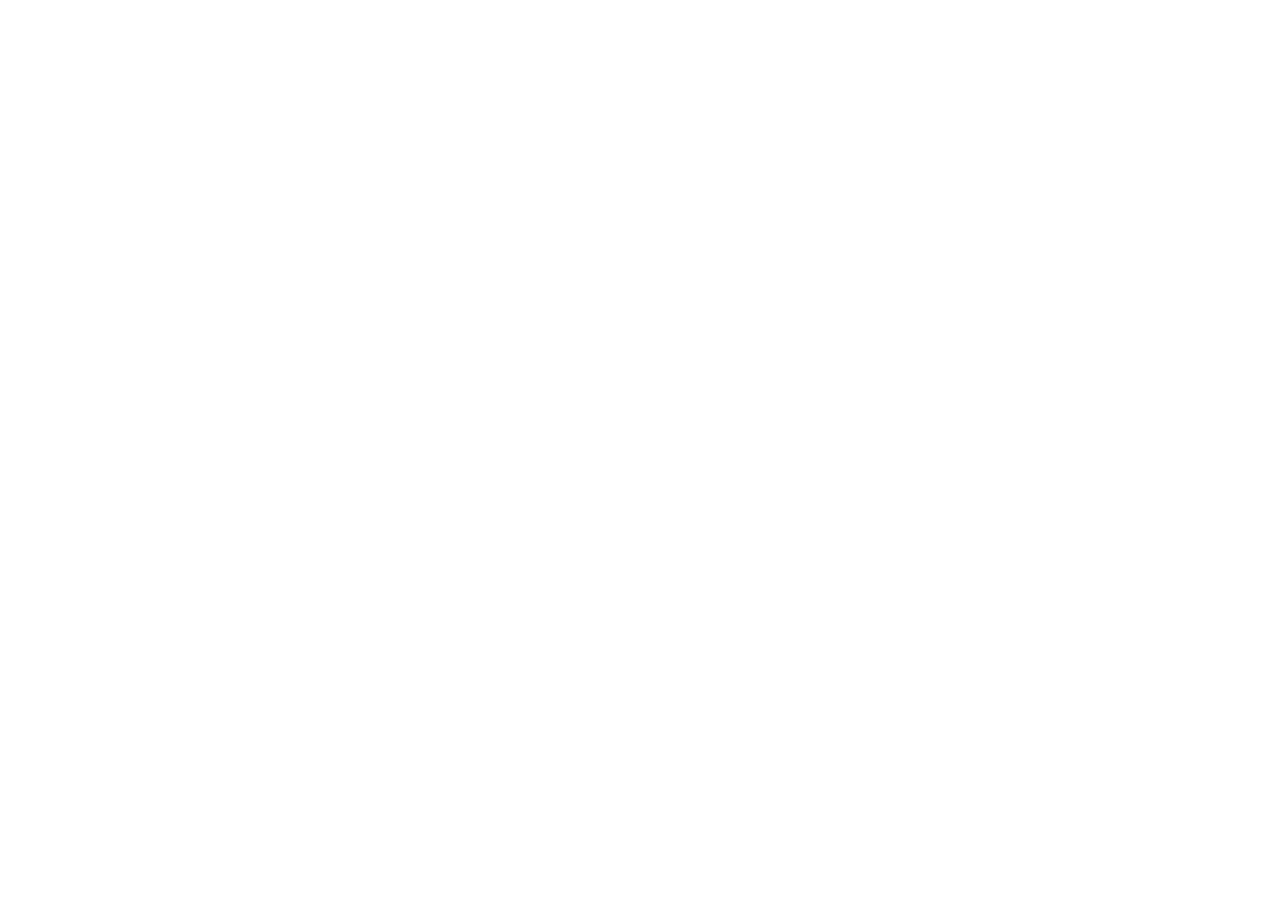
==== index.html @ 21e5d212 "chore: set up initial HTML page structure" ====
<!DOCTYPE html>
<html lang="en">
<head>
    <meta charset="UTF-8">
    <meta name="viewport" content="width=device-width, initial-scale=1.0">
    <title>Home Page – KÁRÀ</title>
    <link rel="stylesheet" href="css/tokens.css">
    <link rel="stylesheet" href="css/base.css">
    <link rel="stylesheet" href="css/utilities.css">
    <link rel="stylesheet" href="css/components.css">
    <link rel="stylesheet" href="css/layout.css">
    <link rel="stylesheet" href="css/pages/home.css">
</head>
<body>
    
</body>
</html>
---- css/tokens.css ----
/*  Breakpoints 600, 768, 900, 1200 
600px (small tablet), 900px (tablet / sidebar
appears), 1200px (desktop).
For --container, padding changes at 768px*/
:root{
    /* colors */
    --color-bg: #F5F0E8;
    --color-surface: #FBF8F3;
    --color-surface-alt: #EDE5D8;
    --color-border: #DDD3C4;
    --color-text: #2B2622;
    --color-text-muted: #6F665D;
    --color-primary: #B4583A;
    --color-primary-hover: #9A4830;
    --color-primary-soft: #F1DDD3;
    --color-secondary: #5F6B47;
    --color-secondary-soft: #E3E7D6;
    --color-accent: #2F3C6E;
    --color-star: #D6A13D;
    --color-success: #4F7A45;
    --color-error: #B23A2E;
    --color-on-dark: #F5F0E8;
    /* font size  */
    --fs-hero: clamp(2.5rem, 1.955rem + 2.73vw, 4rem);
    --fs-h1: clamp(2rem, 1.727rem + 1.36vw, 2.75rem);
    --fs-h2: clamp(1.625rem, 1.489rem + 0.68vw, 2rem);
    --fs-h3: clamp(1.25rem, 1.159rem + 0.45vw, 1.5rem);
    --fs-body:1rem;
    --fs-small:0.875rem;
    --fs-xs:0.75rem;
    /* spacing */
    --space-1: 0.25rem;  
    --space-2: 0.5rem;   
    --space-3: 0.75rem;  
    --space-4: 1rem;     
    --space-5: 1.5rem;   
    --space-6: 2rem;     
    --space-7: 3rem;     
    --space-8: clamp(2rem, 1.273rem + 3.64vw, 4rem);     
    --space-9: clamp(3rem, 1.909rem + 5.45vw, 6rem);     
    
    --container: 77.5rem;
    --container-padding: 1rem;
    --header-height: 3.75rem;
    
}
---- css/utilities.css ----
.container{
    padding: var(--container-padding);
    margin: 0 auto;
}
@media (min-width: 768px){
    :root{
       --container-padding: 2rem;
    }
}
@media(min-width:1200px){
    :root{
        --header-height: 4.5rem;
         
    }
}
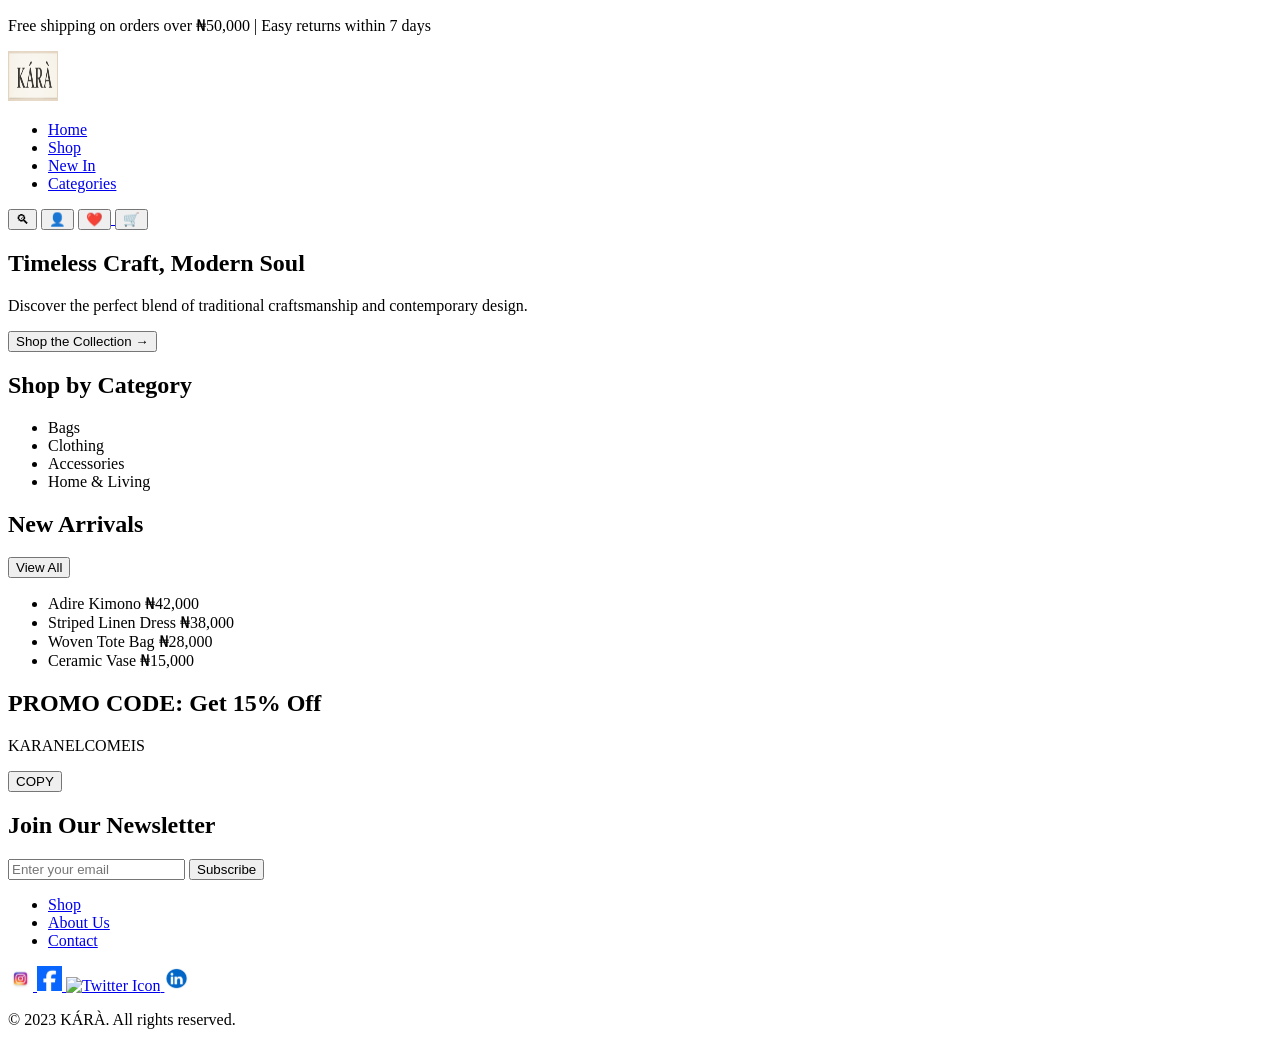
==== commit d36f2864: "feat(home): build homepage HTML structure" ====
--- a/index.html
+++ b/index.html
@@ -12,6 +12,109 @@
     <link rel="stylesheet" href="css/pages/home.css">
 </head>
 <body>
+    <header>
+        <p>Free shipping on orders over ₦50,000 | Easy returns within 7 days</p>
+       <a href="index.html">
+        <img src="images/logo.png" alt="KÁRÀ Logo" class="logo" width="50" height="50">
+       </a>
+       <nav aria-label="header-navigation">
+        <ul>
+            <li><a href="index.html">Home</a></li>
+            <li><a href="shop.html">Shop</a></li>
+            <li><a href="index.html#new-arrivals">New In</a></li>
+            <li><a href="index.html#shop-by-category">Categories</a></li>
+        </ul>
+       </nav>
+       <div class="header-icons">
+        <button class="search-button" aria-label="Search">
+            🔍︎
+        </button>
+        <button class="profile-button" aria-label="Profile">
+            👤
+        </button>
+        <a href="wishlist.html">
+            <button class="wishlist-button" aria-label="Wishlist">
+                ❤️
+            </button>
+        </a>
+        <a href="cart.html">
+            <button class="cart-button" aria-label="Cart">
+                🛒
+            </button>
+        </a>
+       </div>
+    </header>
     
+    <main>
+        <section id="hero">
+            <h1>Timeless Craft, Modern Soul</h1>
+            <p>Discover the perfect blend of traditional craftsmanship and contemporary design.</p>
+            <button>Shop the Collection → </button>
+
+        </section>
+
+        <section id = "shop-by-category"> 
+            <h2>Shop by Category</h2>
+            <ul>
+                <li class="category-card"> Bags</li>
+                <li class="category-card"> Clothing</li>
+                <li class="category-card"> Accessories</li> 
+                <li class="category-card"> Home & Living</li>
+            </ul>
+
+        </section>
+
+        <section id = "new-arrivals">
+            <h2>New Arrivals</h2>
+            <button>View All</button>
+            <ul>
+                <li class="product-card"> Adire Kimono ₦42,000</li>
+                <li class="product-card"> Striped Linen Dress ₦38,000</li>
+                <li class="product-card"> Woven Tote Bag ₦28,000</li> 
+                <li class="product-card"> Ceramic Vase ₦15,000</li>
+            </ul>
+        </section>
+
+        <section id = "promo-band">
+            <h2>PROMO CODE: Get 15% Off</h2>
+            <p>KARANELCOMEIS</p>
+            <button>COPY</button>
+
+        </section>
+
+        <section id = "news-letter">
+            <h2>Join Our Newsletter</h2>
+            <form>
+                <input type="email" placeholder="Enter your email">
+                <button type="submit">Subscribe</button>
+            </form>
+
+        </section>
+    </main>
+
+<footer>
+    <nav aria-label="footer-navigation">
+        <ul>
+            <li><a href="shop.html">Shop</a></li>
+            <li><a href="about.html">About Us</a></li>
+            <li><a href="contact.html">Contact</a></li>
+        </ul>
+    </nav>
+    <div class="footer-icons">
+        <a href="https://www.instagram.com/" aria-label="Instagram">
+            <img src="images/instagram.png" alt="Instagram Icon" width="25" height="25">
+        </a>
+        <a href="https://www.facebook.com/" aria-label="Facebook">
+            <img src="images/facebook.png" alt="Facebook Icon" width="25" height="25">
+        </a>
+        <a href="https://www.twitter.com/" aria-label="Twitter">
+            <img src="images/twitter.png" alt="Twitter Icon" width="25" height="25">
+        </a>
+        <a href="https://www.linkedin.com/in/nwamakaonwualu?utm_source=share_via&utm_content=profile&utm_medium=member_android" aria-label="LinkedIn">
+            <img src="images/linkedin.png" alt="LinkedIn Icon" width="25" height="25">
+        </a>
+    </div>
+    <p>&copy; 2023 KÁRÀ. All rights reserved.</p>
+</footer>
 </body>
 </html>
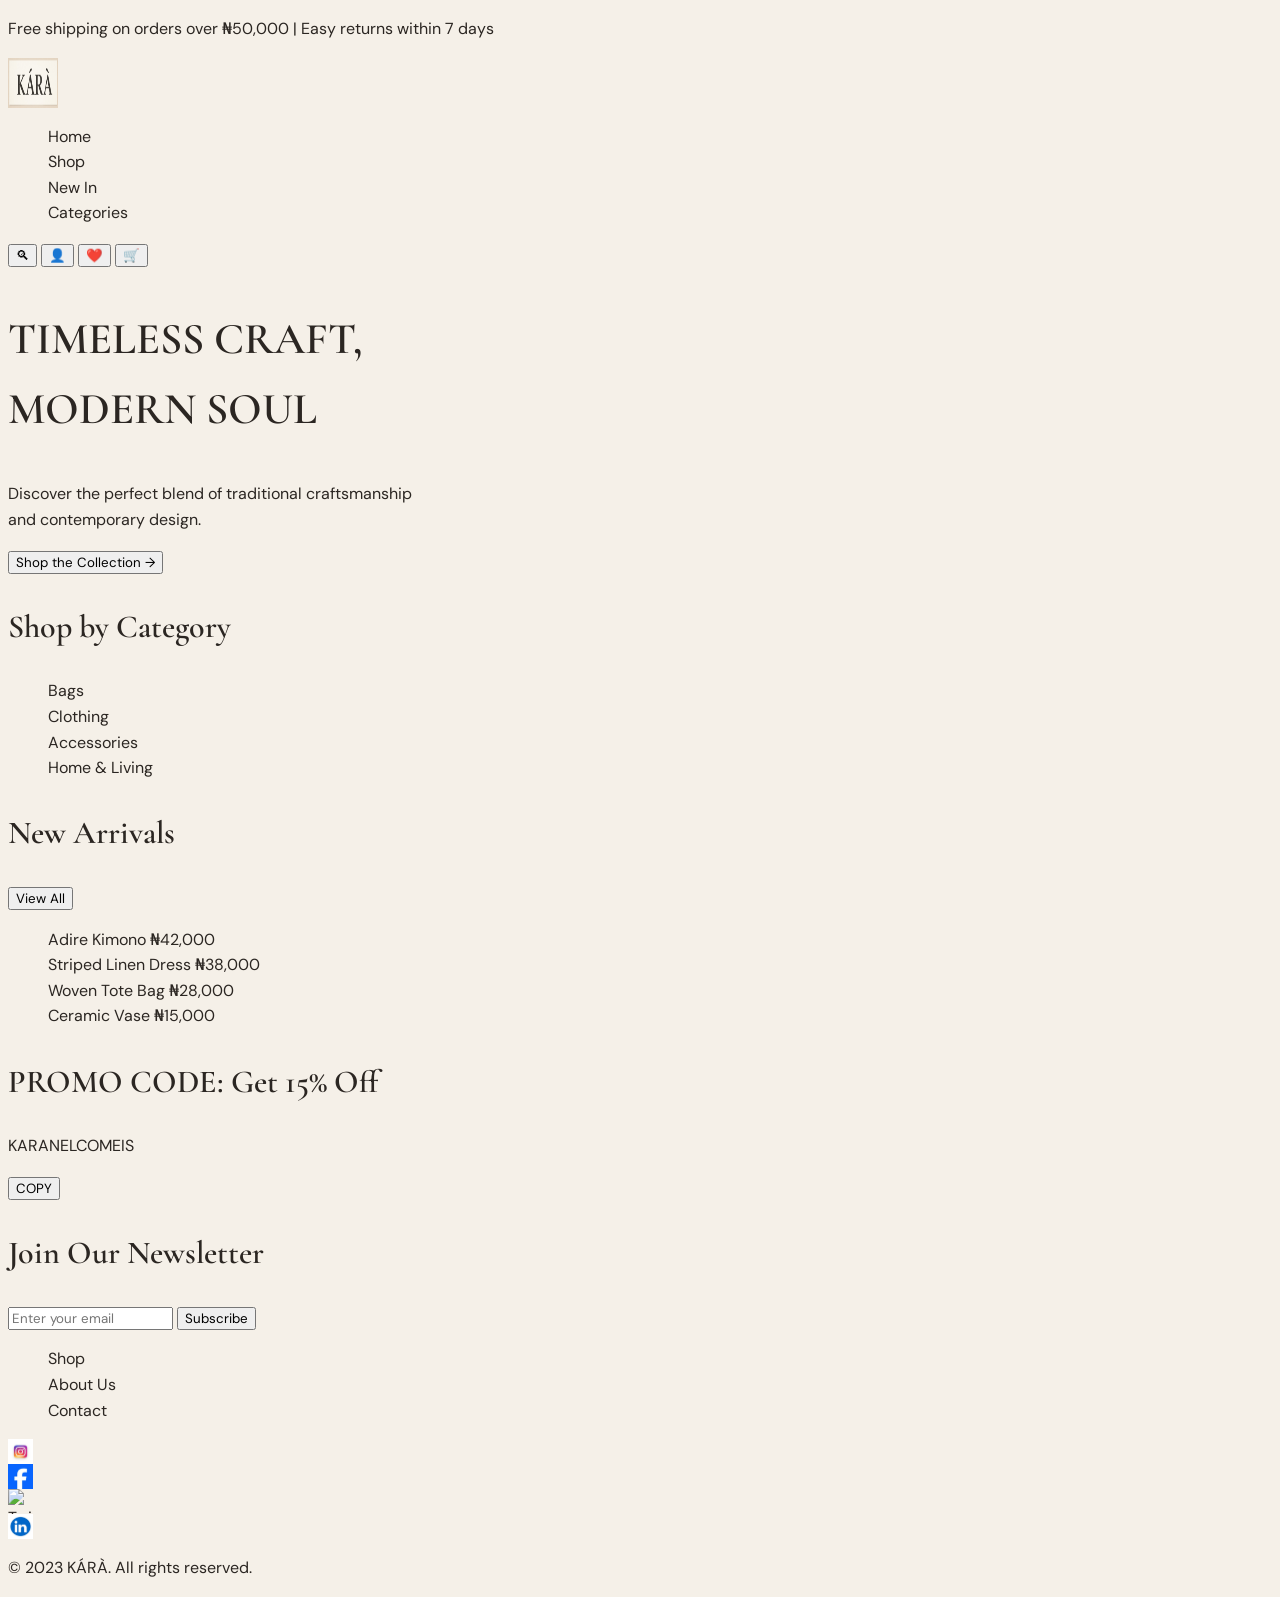
==== commit 8d5ba257: "feat: add base styles" ====
--- a/index.html
+++ b/index.html
@@ -4,6 +4,9 @@
     <meta charset="UTF-8">
     <meta name="viewport" content="width=device-width, initial-scale=1.0">
     <title>Home Page – KÁRÀ</title>
+    <link rel="preconnect" href="https://fonts.googleapis.com">
+    <link rel="preconnect" href="https://fonts.gstatic.com" crossorigin>
+    <link href="https://fonts.googleapis.com/css2?family=Cormorant+Garamond:ital,wght@0,300..700;1,300..700&family=DM+Sans:ital,opsz,wght@0,9..40,100..1000;1,9..40,100..1000&display=swap" rel="stylesheet">
     <link rel="stylesheet" href="css/tokens.css">
     <link rel="stylesheet" href="css/base.css">
     <link rel="stylesheet" href="css/utilities.css">
@@ -47,8 +50,8 @@
     
     <main>
         <section id="hero">
-            <h1>Timeless Craft, Modern Soul</h1>
-            <p>Discover the perfect blend of traditional craftsmanship and contemporary design.</p>
+            <h1>TIMELESS CRAFT,<br> MODERN SOUL</h1>
+            <p>Discover the perfect blend of traditional craftsmanship <br> and contemporary design.</p>
             <button>Shop the Collection → </button>
 
         </section>
--- a/css/tokens.css
+++ b/css/tokens.css
@@ -43,4 +43,7 @@
     --container-padding: 1rem;
     --header-height: 3.75rem;
     
+    /*Font families*/
+    --font-body: "DM Sans", sans-serif;
+    --font-heading: "Cormorant Garamond", serif;
 }
--- a/css/base.css
+++ b/css/base.css
@@ -0,0 +1,40 @@
+ul{
+    list-style: none;
+}
+*{
+    box-sizing: border-box;
+}
+img,svg{
+    display: block;
+    max-width: 100%;
+}
+body{
+    background-color:var(--color-bg);
+    color: var(--color-text);
+    font-size: var(--fs-body);
+    line-height: 1.6;
+    font-family: var(--font-body);
+}
+h1, h2, h3{
+    font-family: var(--font-heading);
+    font-weight: 600;
+}
+h1{
+    font-size: var(--fs-h1);
+}
+h2{
+    font-size: var(--fs-h2);
+}
+h3{
+    font-size: var(--fs-h3);
+}
+a{
+    text-decoration: none;
+    color: inherit;
+}
+a:hover{
+    text-decoration: underline;
+}
+button,input{
+    font-family: inherit; 
+}
